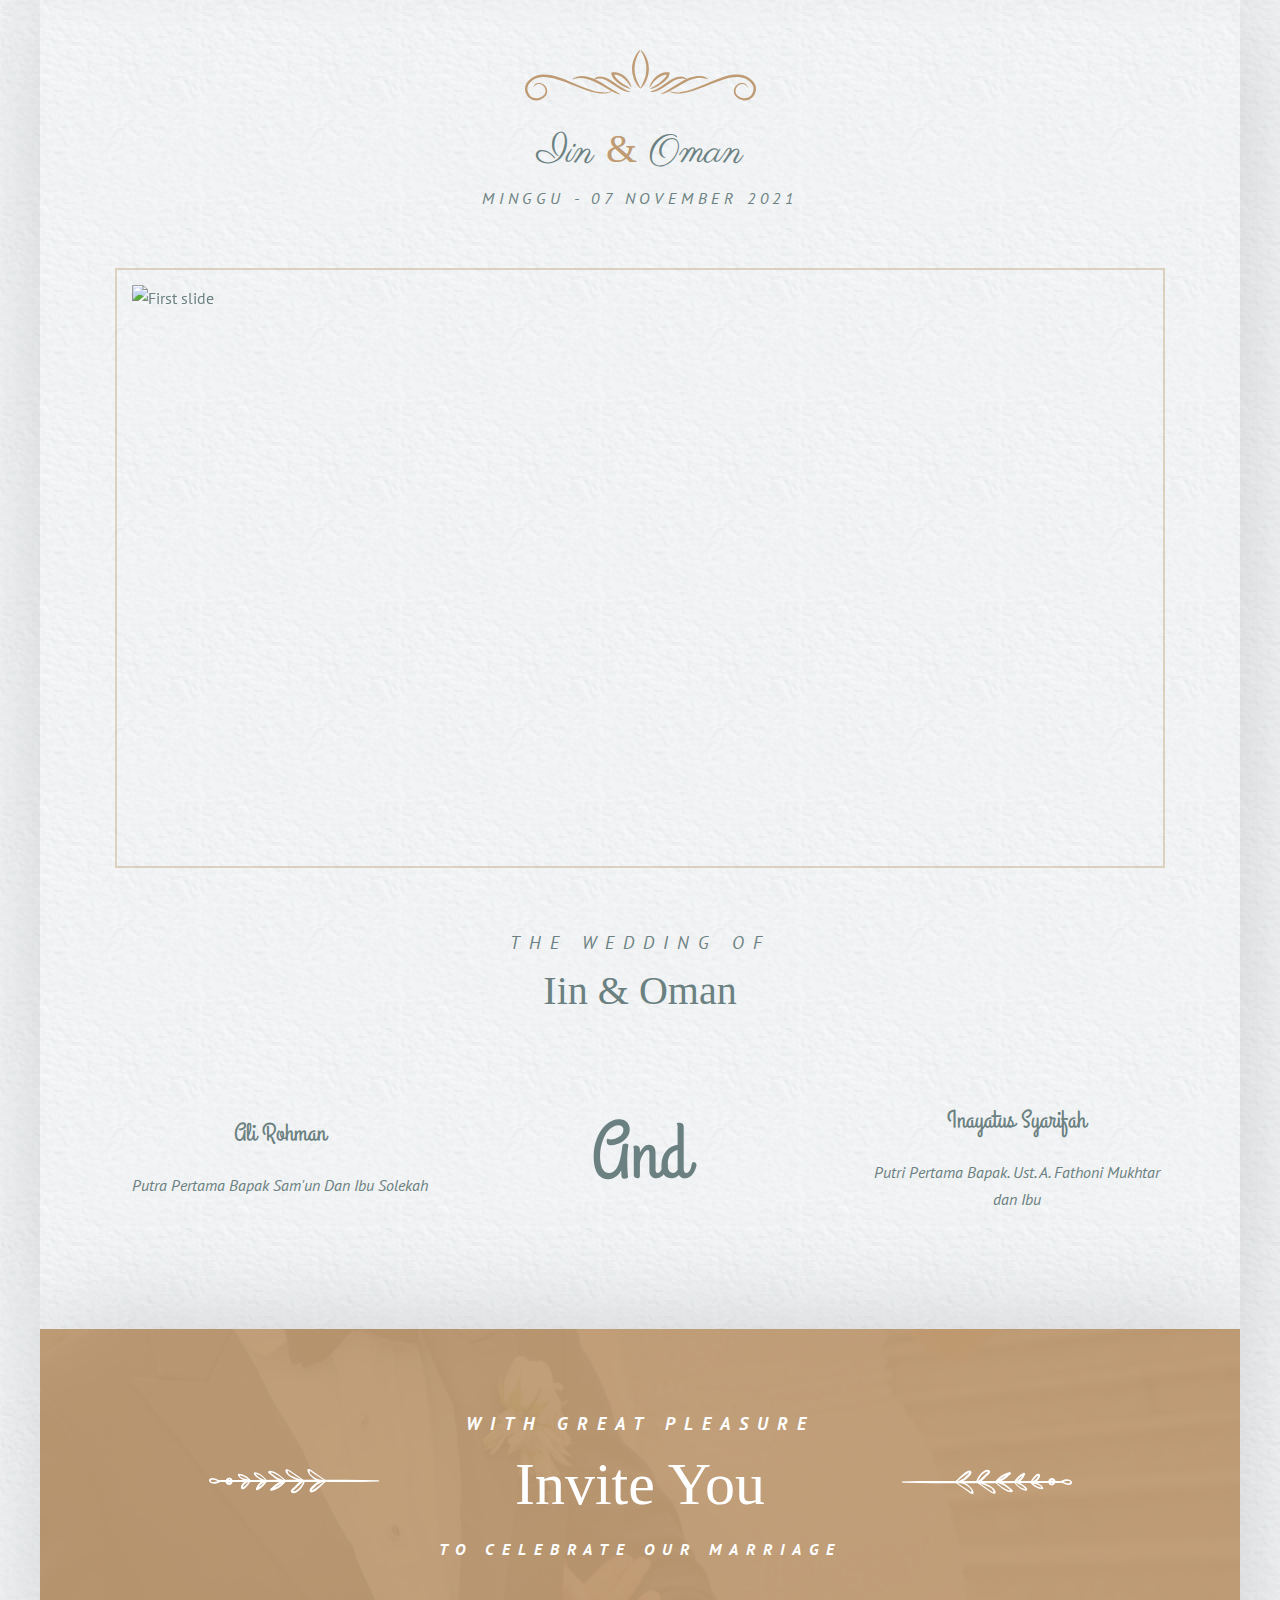
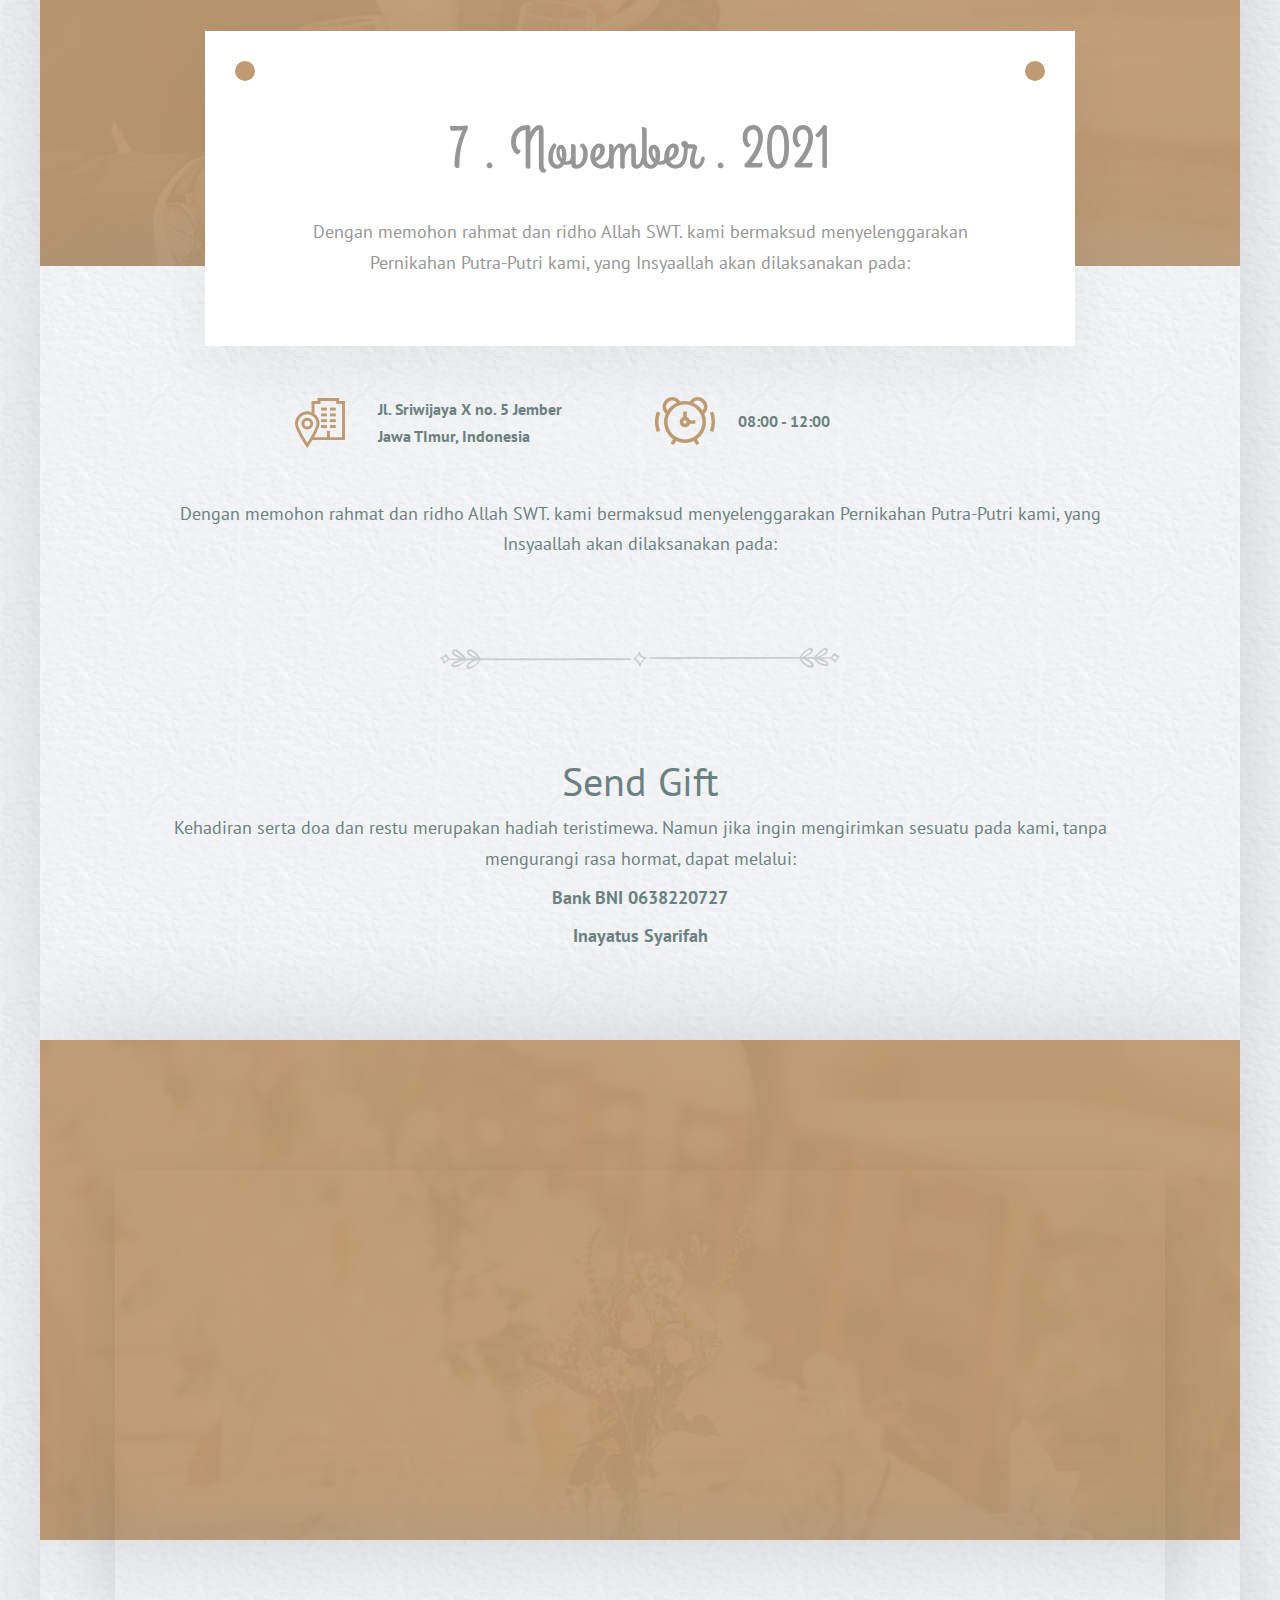
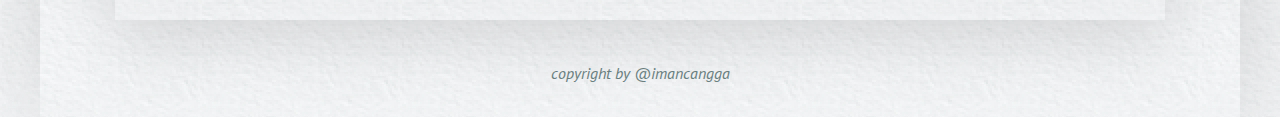
==== index.html @ dd7b70a0 "Fix bugs wedding page" ====
<!-- 
    author      Rootpixel
    copyright   (C) 2018 - Rootpixel. All rights reserved.
    link        https://rootpixel.net
-->

<!DOCTYPE html>
<html lang="en">

<head>
    <meta charset="UTF-8">
    <meta name="viewport" content="width=device-width, initial-scale=1.0">
    <meta http-equiv="X-UA-Compatible" content="ie=edge">
    <title>Levidio Invitation - Wedding 2</title>

    <link rel="icon" type="image/png" href="favicon-32x32.png" sizes="32x32" />
    <link rel="icon" type="image/png" href="favicon-16x16.png" sizes="16x16" />

    <link rel="stylesheet" href="assets/css/bootstrap.min.css">
    <link rel="stylesheet" href="assets/css/styles.css">
    <link rel="stylesheet" href="assets/css/custom.css">
</head>

<body class="boxed">
    
    <!-- Top Nav -->
    <div id="top-nav">
        <div class="container">
            <div class="row">
                <div class="col-md-7 col-sm-7 col-6 text-left">
                    <h5 class="font--2">Iin <span class="color--gold">&</span> Oman <span class="font--1 text--sm italic bold ml-3 soft xs--none">Wedding Invitation</span></h5>
                </div>                
            </div>
        </div>
    </div>
    <!-- End: Top Nav -->

    <!-- Header -->
    <header>
        <div class="container">
            <div class="text-center">
                <img src="assets/img/logo-ornament.png" alt="" class="header--ornaments">
                <h3 class="mt-4 mb-2 font--2">Iin <span class="color--gold font--4">&</span> Oman</h3>
                <p class="italic text-uppercase spacing--1">Minggu - 07 November 2021</p>
            </div>
            <div class="divider"></div>
            <div class="header--photo">
                <div id="carouselExampleIndicators" class="carousel slide" data-ride="carousel">
                    
                    <div class="carousel-inner">
                        <div class="carousel-item active">
                            <img class="d-block w-100" src="assets/img/foto1.jpg" alt="First slide">
                        </div>
                        
                    </div>
                    
                </div>
            </div>
            <div class="divider--lg"></div>
            <div class="title--xlg text-center">
                <h5 class="italic text-uppercase text-center spacing--2">The Wedding of</h5>
                <h3 class="font--4">Iin & Oman</h3>
            </div>
            <div class="divider"></div>
            <div class="row">
                <div class="col-md-4 col-sm-4 r-5 my-auto text-center sm--center">
                    <h4 class="font--3 mb-4">Ali Rohman</h4>
                    <p class="italic">Putra Pertama Bapak Sam'un Dan Ibu Solekah</p>
               </div>
               <div class="col-md-4 col-sm-4 r-5 my-auto text-center sm--center">
                    <h1 class="font--3 mb-4">And</h1>
                </div>
                
                <div class="col-md-4 col-sm-4 pl-5 my-auto text-center sm--center">
                    <h4 class="font--3 mb-4">Inayatus Syarifah</h4>
                    <p class="italic">Putri Pertama Bapak. Ust. A. Fathoni Mukhtar dan Ibu</p>
                </div>
            </div>
        </div>
    </header>
    <!-- End: Header -->

    <!-- Date -->
    <section id="invite">
        <div class="container">
            <div class="text-center">
                <div class="invite--title">
                    <h5 class="italic bold text-uppercase text-center spacing--2">With great pleasure</h5>
                    <h2 class="font--4">Invite You</h2>
                    <h6 class="mt-3 italic bold text-uppercase text-center spacing--2">TO CELEBRATE OUR MARRIAGE</h6>
                </div>
            </div>
            <div class="row">
                <div class="col-md-10 offset-md-1">
                    <div class="date text-center">
                        <div class="title">
                            <h2 class="font--3 mt-4">7 . November . 2021</h2>
                        </div>
                        <h5 class="">Dengan memohon rahmat dan ridho Allah SWT. kami bermaksud menyelenggarakan 
                            Pernikahan Putra-Putri kami, yang Insyaallah akan dilaksanakan pada:</h5>
                    </div>
                </div>
            </div>
        </div>
    </section>
    <!-- End: Date -->

    <!-- Gallery -->
    <section id="gallery">
        <div class="container">
            <div class="row">
                <div class="col-md-8 offset-md-2">
                    <div class="row">
                        <div class="col-md-6 col-sm-6">
                            <div class="row">
                                <div class="col-md-3 col-2 my-auto">
                                    <img src="assets/img/location.svg" alt="" class="event--icon">
                                </div>
                                <div class="col-md-9 col-10 pl-2 my-auto">
                                    <p class="bold  mb-0">Jl. Sriwijaya X no. 5 Jember <br class="xs--none"> Jawa TImur, Indonesia</p>
                                </div>
                            </div>
                        </div>
                        <div class="col-md-6 col-sm-6">
                            <br class="xs--show">
                            <div class="row">
                                <div class="col-md-3 col-2 my-auto">
                                    <img src="assets/img/clock.svg" alt="" class="event--icon">
                                </div>
                                <div class="col-md-9 col-10 pl-2 my-auto">
                                    <p class="bold  mb-0">08:00 - 12:00</p>
                                </div>
                            </div>
                        </div>
                    </div>
                </div>
            </div>
            <h5 class="text-center mt-5 mx-5">Dengan memohon rahmat dan ridho Allah SWT. kami bermaksud menyelenggarakan 
                Pernikahan Putra-Putri kami, yang Insyaallah akan dilaksanakan pada:</h5>
            <div class="text-center">
                <img class="gallery--separator" src="assets/img/separator.svg" alt="">
            </div>
            <h3 class="text-center mt-2 mx-5">Send Gift</h3>
            <h5 class="text-center mt-2 mx-5">Kehadiran serta doa dan restu merupakan hadiah teristimewa.
                Namun jika ingin mengirimkan sesuatu pada kami, tanpa mengurangi rasa hormat, dapat melalui:</h5>
            <h5 class="text-center bold mt-2">Bank BNI 0638220727</h5>
            <h5 class="text-center bold mt-2">Inayatus Syarifah</h5>
        </div>
    </section>
    <!-- End: Gallery -->

    <!-- RSVP -->
    <section id="rsvp">
        <div class="container">
            <!-- Maps -->
            <div class="maps">
                <iframe src="https://www.google.com/maps/embed?pb=!1m18!1m12!1m3!1d3967.1425667684266!2d106.15142695081126!3d-6.111484595553028!2m3!1f0!2f0!3f0!3m2!1i1024!2i768!4f13.1!3m3!1m2!1s0x2e418b2bc1a3fb63%3A0x6bbea6f7520d2e02!2sJl.%20Term.%20Buang%2C%20Kotabaru%2C%20Kec.%20Serang%2C%20Kota%20Serang%2C%20Banten%2042112!5e0!3m2!1sen!2sid!4v1635061713353!5m2!1sen!2sid" width="600" height="450" style="border:0;" allowfullscreen="" loading="lazy"></iframe>
            </div>
            
        </div>
    </section>
    <!-- End: RSVP -->

    <!-- Footer -->
    <footer>
        <div class="container text-center">
            <i class="mt-6">copyright by @imancangga</i>
        </div>
    </footer>
    <!-- End: Footer -->

</body>

<!-- Scripts -->
<script type="text/javascript" src="assets/js/jquery-3.1.0.min.js"></script>
<script type="text/javascript" src="assets/js/bootstrap.bundle.js"></script>
<script type="text/javascript" src="assets/js/levidio.js"></script>
</html>
---- assets/css/styles.css ----
/*
/* !----------------------------------------------------------
/* LEVIDIO INVITATION - WEDDING 2
/* Oct, 20 2018
/* Huda - RootPixel
/* !----------------------------------------------------------
*/
/* License Info
License {
	product 		: "Levidio Invitation";
	template-name 	: "Wedding 2";
	author 			: "Rootpixel";
	website 		: "http://rootpixel.net";
	contact 		: "support@rootpixel.net";
	social 			: "http://facebook.com/rootpixel";
}
*/
@import url("https://fonts.googleapis.com/css?family=Grand+Hotel|PT+Sans:400,400i,700,700i|Parisienne");
body {
  margin: 0;
  padding: 0;
  font-family: "PT Sans", sans-serif;
  background: url("../img/bg.jpg") repeat;
  line-height: 1.7em;
  font-size: 16px;
  color: #6B8181;
}
@media screen and (max-width: 576px) {
  body {
    font-size: 14px;
  }
}
body.boxed header, body.boxed section, body.boxed footer {
  width: 1200px;
  max-width: 100%;
  margin: 0 auto;
  box-shadow: 5px 0 100px -5px rgba(150, 150, 150, 0.4);
  -moz-box-shadow: 5px 0 100px -5px rgba(150, 150, 150, 0.4);
  -webkit-box-shadow: 5px 0 100px -5px rgba(150, 150, 150, 0.4);
  -o-box-shadow: 5px 0 100px -5px rgba(150, 150, 150, 0.4);
}
body.boxed header .container, body.boxed section .container, body.boxed footer .container {
  width: 90%;
}
body.boxed section {
  background: url("../img/bg.jpg") repeat;
}

header {
  padding: 50px 0 100px;
}
header .header--photo {
  width: 100%;
  height: 600px;
  padding: 15px;
  border: 2px solid rgba(191, 155, 115, 0.4);
}
@media screen and (max-width: 768px) {
  header .header--photo {
    height: 400px;
  }
}
@media screen and (max-width: 576px) {
  header .header--photo {
    padding: 10px;
    height: 250px;
  }
}
header .header--photo img {
  width: 100%;
  height: 565px;
}
@media screen and (max-width: 768px) {
  header .header--photo img {
    height: 365px;
  }
}
@media screen and (max-width: 576px) {
  header .header--photo img {
    height: 225px;
  }
}

section {
  padding: 80px 0;
}

.container {
  width: 1100px;
}
@media screen and (max-width: 991px) {
  .container {
    max-width: 95% !important;
  }
}

#top-nav {
  background-color: #FFFFFF;
  padding: 20px 0;
  position: fixed;
  top: -100px;
  left: 0;
  width: 100%;
  z-index: 100;
  box-shadow: 0 15px 50px rgba(0, 0, 0, 0.03);
  -moz-box-shadow: 0 15px 50px rgba(0, 0, 0, 0.03);
  -webkit-box-shadow: 0 15px 50px rgba(0, 0, 0, 0.03);
  -o-box-shadow: 0 15px 50px rgba(0, 0, 0, 0.03);
  transition: top 0.3s;
  -moz-transition: top 0.3s;
  -webkit-transition: top 0.3s;
  -o-transition: top 0.3s;
  -ms-transition: top 0.3s;
}
#top-nav .share {
  position: relative;
  padding: 5px 15px;
  display: inline-block;
  font-size: 12px;
  border: 1px solid rgba(150, 150, 150, 0.5);
  cursor: pointer;
}
#top-nav .share .separator {
  width: 0;
  display: inline-block;
  transition: width 0.5s ease;
  -moz-transition: width 0.5s ease;
  -webkit-transition: width 0.5s ease;
  -o-transition: width 0.5s ease;
  -ms-transition: width 0.5s ease;
}
#top-nav .share .separator.toggled {
  width: 60px;
  transition: width 0.5s ease;
  -moz-transition: width 0.5s ease;
  -webkit-transition: width 0.5s ease;
  -o-transition: width 0.5s ease;
  -ms-transition: width 0.5s ease;
}
#top-nav .share .share-social {
  display: none;
  position: absolute;
  top: 3px;
  right: 15px;
}
#top-nav .share .share-social a {
  opacity: 0.6;
}
#top-nav .share .share-social a:hover {
  opacity: 1;
  text-decoration: none;
}
#top-nav .share .share-social a img {
  margin-left: 3px;
  height: 20px !important;
}

#invite {
  padding-bottom: 0;
  color: #FFFFFF;
  background: #BF9B73 url("../img/invite-bg.jpg") no-repeat;
  background-size: cover;
}
#invite .invite--title {
  text-align: center;
  display: inline-block;
  margin: 0 auto;
  position: relative;
}
#invite .invite--title:before, #invite .invite--title:after {
  content: "";
  width: 171px;
  height: 25px;
  background: url("../img/ornament-start.png");
  position: absolute;
  top: 60px;
}
@media screen and (max-width: 768px) {
  #invite .invite--title:before, #invite .invite--title:after {
    display: none;
  }
}
#invite .invite--title:before {
  left: -230px;
}
#invite .invite--title:after {
  right: -230px;
  transform: rotate(180deg);
}
#invite .date {
  position: relative;
  margin-top: -20px;
  bottom: -80px;
  padding: 60px 100px;
  background-color: #FFFFFF;
  color: #969696;
  box-shadow: 0 25px 60px rgba(0, 0, 0, 0.05);
  -moz-box-shadow: 0 25px 60px rgba(0, 0, 0, 0.05);
  -webkit-box-shadow: 0 25px 60px rgba(0, 0, 0, 0.05);
  -o-box-shadow: 0 25px 60px rgba(0, 0, 0, 0.05);
}
@media screen and (max-width: 576px) {
  #invite .date {
    padding: 50px 50px 30px;
  }
}
#invite .date:before, #invite .date:after {
  content: "";
  top: 30px;
  background-color: #BF9B73;
  width: 20px;
  height: 20px;
  border-radius: 100%;
  -moz-border-radius: 100%;
  -webkit-border-radius: 100%;
  position: absolute;
}
#invite .date:before {
  left: 30px;
}
#invite .date:after {
  right: 30px;
}

#gallery {
  padding-top: 130px;
}
#gallery .event--icon {
  height: 50px;
}
@media screen and (max-width: 576px) {
  #gallery .event--icon {
    height: 30px;
  }
}
#gallery .gallery--separator {
  width: 400px;
  max-width: 90%;
  margin: 80px auto;
}
@media screen and (max-width: 480px) {
  #gallery .gallery--separator {
    margin: 50px auto;
  }
}
#gallery .story {
  margin-bottom: 100px;
}
@media screen and (max-width: 768px) {
  #gallery .story {
    margin-bottom: 50px;
  }
}
#gallery .story:last-child {
  margin-bottom: 0;
}
#gallery .story .story--photo {
  padding: 15px;
  background-color: #FFFFFF;
  box-shadow: 0 25px 60px rgba(0, 0, 0, 0.1);
  -moz-box-shadow: 0 25px 60px rgba(0, 0, 0, 0.1);
  -webkit-box-shadow: 0 25px 60px rgba(0, 0, 0, 0.1);
  -o-box-shadow: 0 25px 60px rgba(0, 0, 0, 0.1);
}
@media screen and (max-width: 768px) {
  #gallery .story .story--photo {
    padding: 10px;
  }
}
@media screen and (max-width: 576px) {
  #gallery .story .story--photo {
    margin-bottom: 30px;
  }
}
#gallery .story .story--photo img {
  height: 280px;
  width: 100%;
}
#gallery .story .story--text {
  padding-left: 30px;
}
#gallery .story .story--text.left {
  padding-right: 30px;
}

#rsvp {
  padding-bottom: 0;
  color: #FFFFFF;
  background: #BF9B73 url("../img/rsvp-bg.jpg") no-repeat;
  background-size: cover;
}
#rsvp .maps {
  position: relative;
  bottom: -80px;
  height: 450px;
  margin-top: -30px;
  box-shadow: 0 25px 60px rgba(0, 0, 0, 0.1);
  -moz-box-shadow: 0 25px 60px rgba(0, 0, 0, 0.1);
  -webkit-box-shadow: 0 25px 60px rgba(0, 0, 0, 0.1);
  -o-box-shadow: 0 25px 60px rgba(0, 0, 0, 0.1);
}
@media screen and (max-width: 576px) {
  #rsvp .maps {
    height: 350px;
  }
}
@media screen and (max-width: 480px) {
  #rsvp .maps {
    height: 300px;
  }
}
#rsvp .maps iframe {
  width: 100%;
  height: 100%;
}

footer {
  padding: 120px 0 30px;
}

img {
  max-width: 100%;
}

.photo {
  position: relative;
  width: 160px;
  height: 160px;
  border-radius: 100%;
  -moz-border-radius: 100%;
  -webkit-border-radius: 100%;
}
.photo.left {
  text-align: center;
}
.photo img.bride {
  width: 100%;
  height: 160px;
  border-radius: 100%;
  -moz-border-radius: 100%;
  -webkit-border-radius: 100%;
}
@media screen and (max-width: 768px) {
  .photo img.bride {
    width: 100px;
    height: 100px;
  }
}
@media screen and (max-width: 576px) {
  .photo img.bride {
    margin-top: 30px;
    width: 80px;
    height: 80px;
  }
}
.photo .love {
  background-color: #93BBB4;
  border: 5px solid #FAFAFA;
  position: absolute;
  top: 60px;
  text-align: center;
  line-height: 37px;
  left: -25px;
  width: 50px;
  height: 50px;
  border-radius: 100%;
  -moz-border-radius: 100%;
  -webkit-border-radius: 100%;
}
@media screen and (max-width: 768px) {
  .photo .love {
    top: 40px;
    line-height: 29px;
    width: 40px;
    height: 40px;
    border-radius: 100%;
    -moz-border-radius: 100%;
    -webkit-border-radius: 100%;
  }
}
@media screen and (max-width: 576px) {
  .photo .love {
    top: 42px;
    left: -15px;
    border-width: 3px;
    display: none;
    width: 35px;
    height: 35px;
    border-radius: 100%;
    -moz-border-radius: 100%;
    -webkit-border-radius: 100%;
  }
}
.photo .love img {
  width: 20px;
}
@media screen and (max-width: 768px) {
  .photo .love img {
    width: 16px;
  }
}

.social-media {
  opacity: 0.5;
}
.social-media:hover {
  opacity: 1;
}

.title {
  margin-bottom: 30px;
}
@media screen and (max-width: 480px) {
  .title {
    margin-bottom: 15px;
  }
}
.title--xlg {
  margin-bottom: 50px;
}
@media screen and (max-width: 480px) {
  .title--xlg {
    margin-bottom: 20px;
  }
}

.divider {
  height: 40px;
}
.divider--lg {
  height: 60px;
}
@media screen and (max-width: 991px) {
  .divider--lg {
    height: 30px;
  }
}

.md--show {
  display: none;
}
@media screen and (max-width: 768px) {
  .md--show {
    display: block !important;
  }
}
@media screen and (max-width: 768px) {
  .md--center {
    text-align: center !important;
  }
}

@media screen and (max-width: 576px) {
  .sm--center {
    text-align: center !important;
  }
}

.xs--show {
  display: none;
}
@media screen and (max-width: 480px) {
  .xs--show {
    display: block;
  }
}
@media screen and (max-width: 480px) {
  .xs--none {
    display: none;
  }
}

.soft {
  opacity: 0.6;
}

.form-control {
  border: 1px solid transparent;
  padding: 15px;
  color: #FFFFFF;
  background: rgba(255, 255, 255, 0.2);
  transition: 0.3s all ease-out;
  -moz-transition: 0.3s all ease-out;
  -webkit-transition: 0.3s all ease-out;
  -o-transition: 0.3s all ease-out;
  -ms-transition: 0.3s all ease-out;
  border-radius: 0;
  -moz-border-radius: 0;
  -webkit-border-radius: 0;
}
.form-control:focus {
  outline: none;
  border: 1px solid rgba(255, 255, 255, 0.7);
  background: rgba(255, 255, 255, 0.05);
  transition: 0.3s all ease-in;
  -moz-transition: 0.3s all ease-in;
  -webkit-transition: 0.3s all ease-in;
  -o-transition: 0.3s all ease-in;
  -ms-transition: 0.3s all ease-in;
  box-shadow: none;
  -moz-box-shadow: none;
  -webkit-box-shadow: none;
  -o-box-shadow: none;
}

.btn--attending {
  padding: 15px;
  border: 1px solid transparent;
  font-weight: bold;
  font-style: italic;
  color: #BF9B73;
  border-radius: 0;
  -moz-border-radius: 0;
  -webkit-border-radius: 0;
}
.btn--attending:focus, .btn--attending:active {
  color: #FFFFFF;
  background-color: transparent;
  border: 1px solid rgba(255, 255, 255, 0.7);
  box-shadow: none;
  -moz-box-shadow: none;
  -webkit-box-shadow: none;
  -o-box-shadow: none;
}

.fit-center, header .header--photo img, #gallery .story .story--photo img, .photo img.bride {
  object-fit: cover;
  object-position: center;
}

.fade, #top-nav .share .share-social a, .social-media {
  transition: 0.3s all ease;
  -moz-transition: 0.3s all ease;
  -webkit-transition: 0.3s all ease;
  -o-transition: 0.3s all ease;
  -ms-transition: 0.3s all ease;
}
.fade:hover, #top-nav .share .share-social a:hover, .social-media:hover {
  transition: 0.3s all ease;
  -moz-transition: 0.3s all ease;
  -webkit-transition: 0.3s all ease;
  -o-transition: 0.3s all ease;
  -ms-transition: 0.3s all ease;
}

.gutter--sm.row {
  margin-right: -8px;
  margin-left: -8px;
}
.gutter--sm > [class^=col-],
.gutter--sm > [class^=" col-"] {
  padding-right: 8px;
  padding-left: 8px;
}

::-webkit-input-placeholder {
  font-style: italic;
  color: #FFFFFF !important;
}

::-moz-placeholder {
  font-style: italic;
  color: #FFFFFF !important;
}

:-ms-input-placeholder {
  font-style: italic;
  color: #FFFFFF !important;
}

:-moz-placeholder {
  font-style: italic;
  color: #FFFFFF !important;
}

.color--white {
  color: #FFFFFF !important;
}

.color--softwhite {
  color: #FAFAFA !important;
}

.color--gold {
  color: #BF9B73 !important;
}

.color--dusk {
  color: #969696 !important;
}

.color--green {
  color: #6B8181 !important;
}

.color--softgreen {
  color: #93BBB4 !important;
}

.color--black {
  color: #000000 !important;
}

.bg--white {
  background-color: #FFFFFF;
}

.bg--softwhite {
  background-color: #FAFAFA;
}

.bg--gold {
  background-color: #BF9B73;
}

.bg--dusk {
  background-color: #969696;
}

.bg--green {
  background-color: #6B8181;
}

.bg--softgreen {
  background-color: #93BBB4;
}

.bg--black {
  background-color: #000000;
}

.font--1 {
  font-family: "PT Sans", sans-serif;
}
.font--2 {
  font-family: "Parisienne", cursive;
}
.font--3 {
  font-family: "Grand Hotel", cursive;
}
.font--4 {
  font-family: "Petit Formal Script", cursive;
}

.italic {
  font-style: italic;
}

.bold {
  font-weight: bold;
}

.spacing--1 {
  letter-spacing: 0.3em;
}
.spacing--2 {
  letter-spacing: 0.5em;
}

h1 {
  font-size: 80px;
}
@media screen and (max-width: 576px) {
  h1 {
    font-size: 60px;
  }
}
@media screen and (max-width: 480px) {
  h1 {
    font-size: 40px;
  }
}

h2 {
  font-size: 60px;
}
@media screen and (max-width: 576px) {
  h2 {
    font-size: 40px;
  }
}
@media screen and (max-width: 480px) {
  h2 {
    font-size: 30px;
  }
}

h3 {
  font-size: 40px;
}
@media screen and (max-width: 576px) {
  h3 {
    font-size: 30px;
  }
}
@media screen and (max-width: 480px) {
  h3 {
    font-size: 20px;
  }
}

h4 {
  font-size: 25px;
}
@media screen and (max-width: 576px) {
  h4 {
    font-size: 20px;
  }
}
@media screen and (max-width: 480px) {
  h4 {
    font-size: 18px;
  }
}

h5 {
  font-size: 18px;
  line-height: 1.7em;
}
@media screen and (max-width: 576px) {
  h5 {
    font-size: 16px;
  }
}
@media screen and (max-width: 480px) {
  h5 {
    font-size: 14px;
  }
}

h6 {
  line-height: 1.7em;
}

.text--xs {
  font-size: 10px;
}
.text--sm {
  font-size: 12px;
}

/*# sourceMappingURL=styles.css.map */
---- assets/css/custom.css ----
.video {
  border: 10px solid #BF9B73;
  border-radius: 10px;
  margin-top: 30px;
  margin-bottom: 30px;
  position: relative;
  bottom: -40px;
  width: 100%;
  height: 0;
  padding-bottom: 56.25%;
  box-shadow: 0 0 50px rgba(29, 29, 29, 0.5);
  -moz-box-shadow: 0 0 50px rgba(29, 29, 29, 0.5);
  -webkit-box-shadow: 0 0 50px rgba(29, 29, 29, 0.5);
  -o-box-shadow: 0 0 50px rgba(29, 29, 29, 0.5);
}
.video::before {
  content: "";
  z-index: 2;
  border-radius: 10px;
  position: absolute;
  width: 100%;
  height: 100%;
  -webkit-box-shadow: 0 0 0 7px #BF9B73;
  -moz-box-shadow: 0 0 0 7px #BF9B73;
  box-shadow: 0 0 0 10px #BF9B73;
  pointer-events: none;
}
.video iframe {
  border-radius: 10px;
  position: absolute;
  top: 0;
  left: 0;
  width: 100%;
  height: 100%;
}
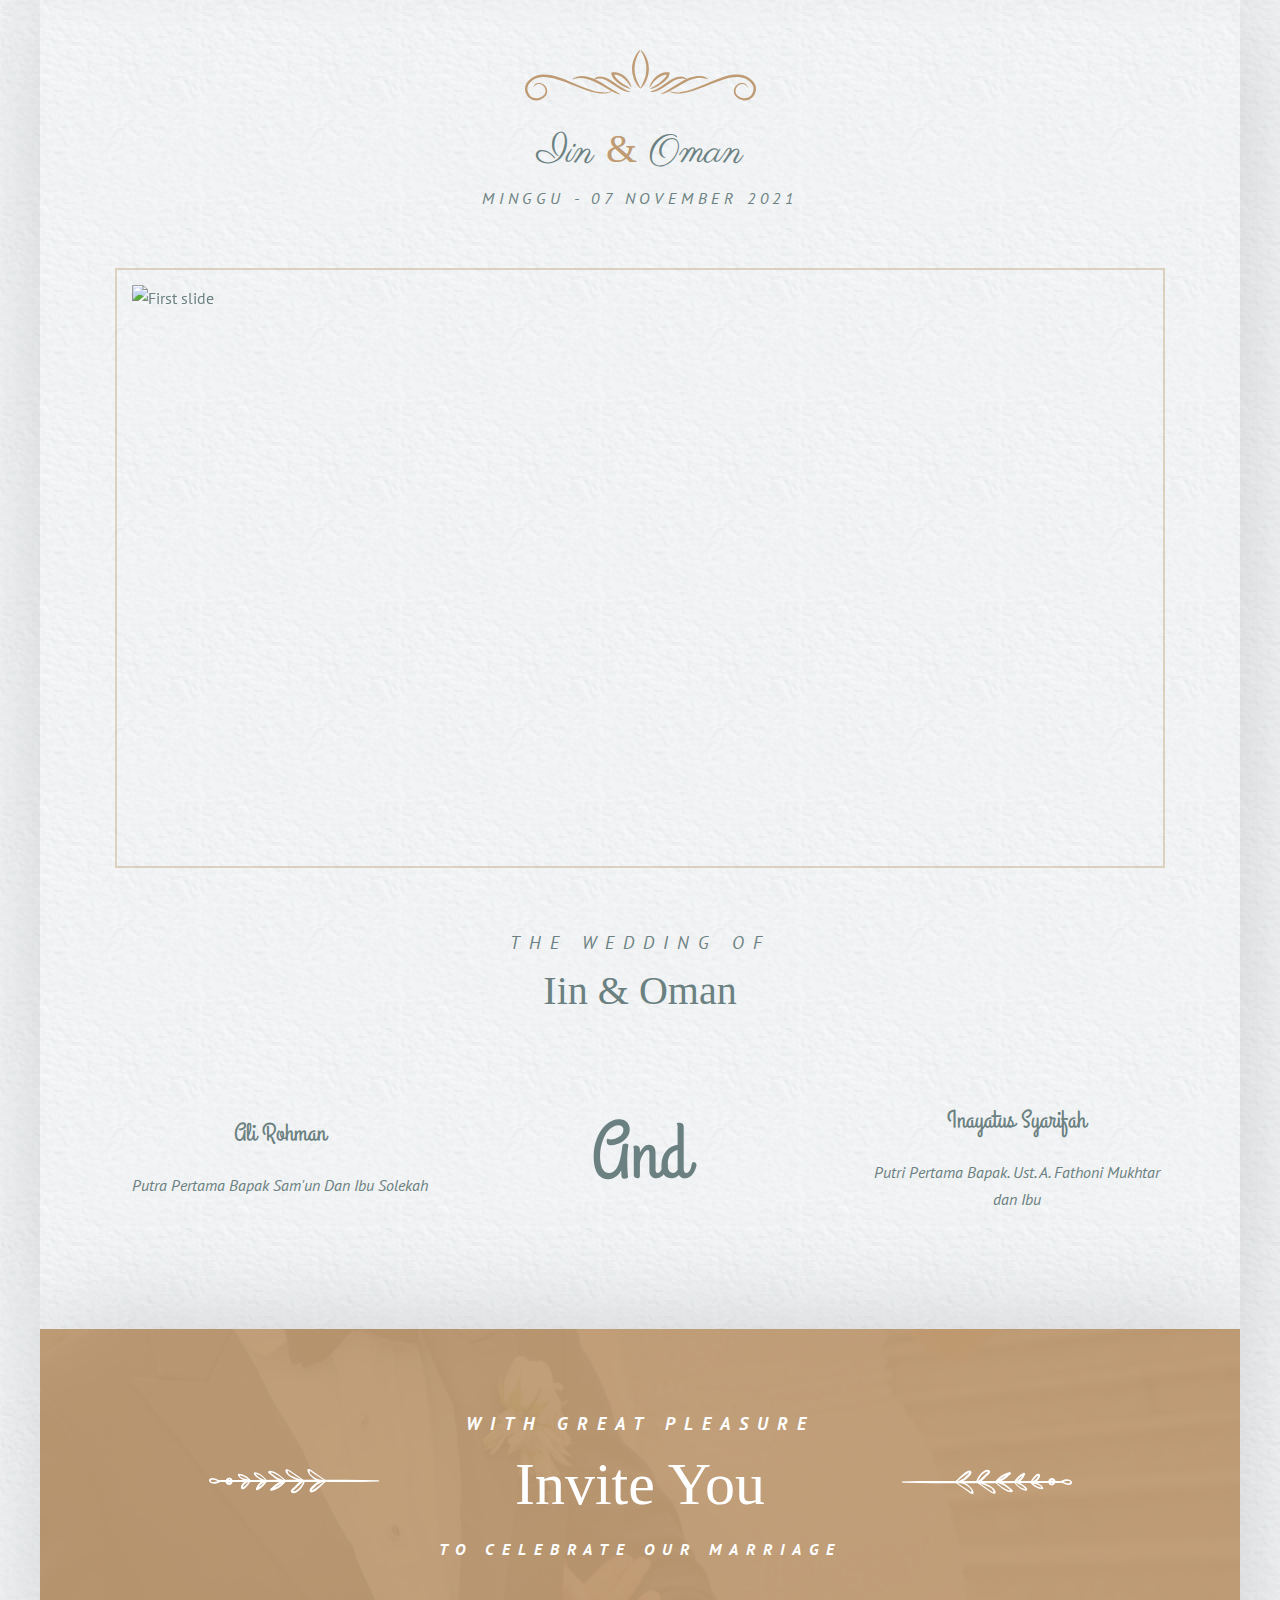
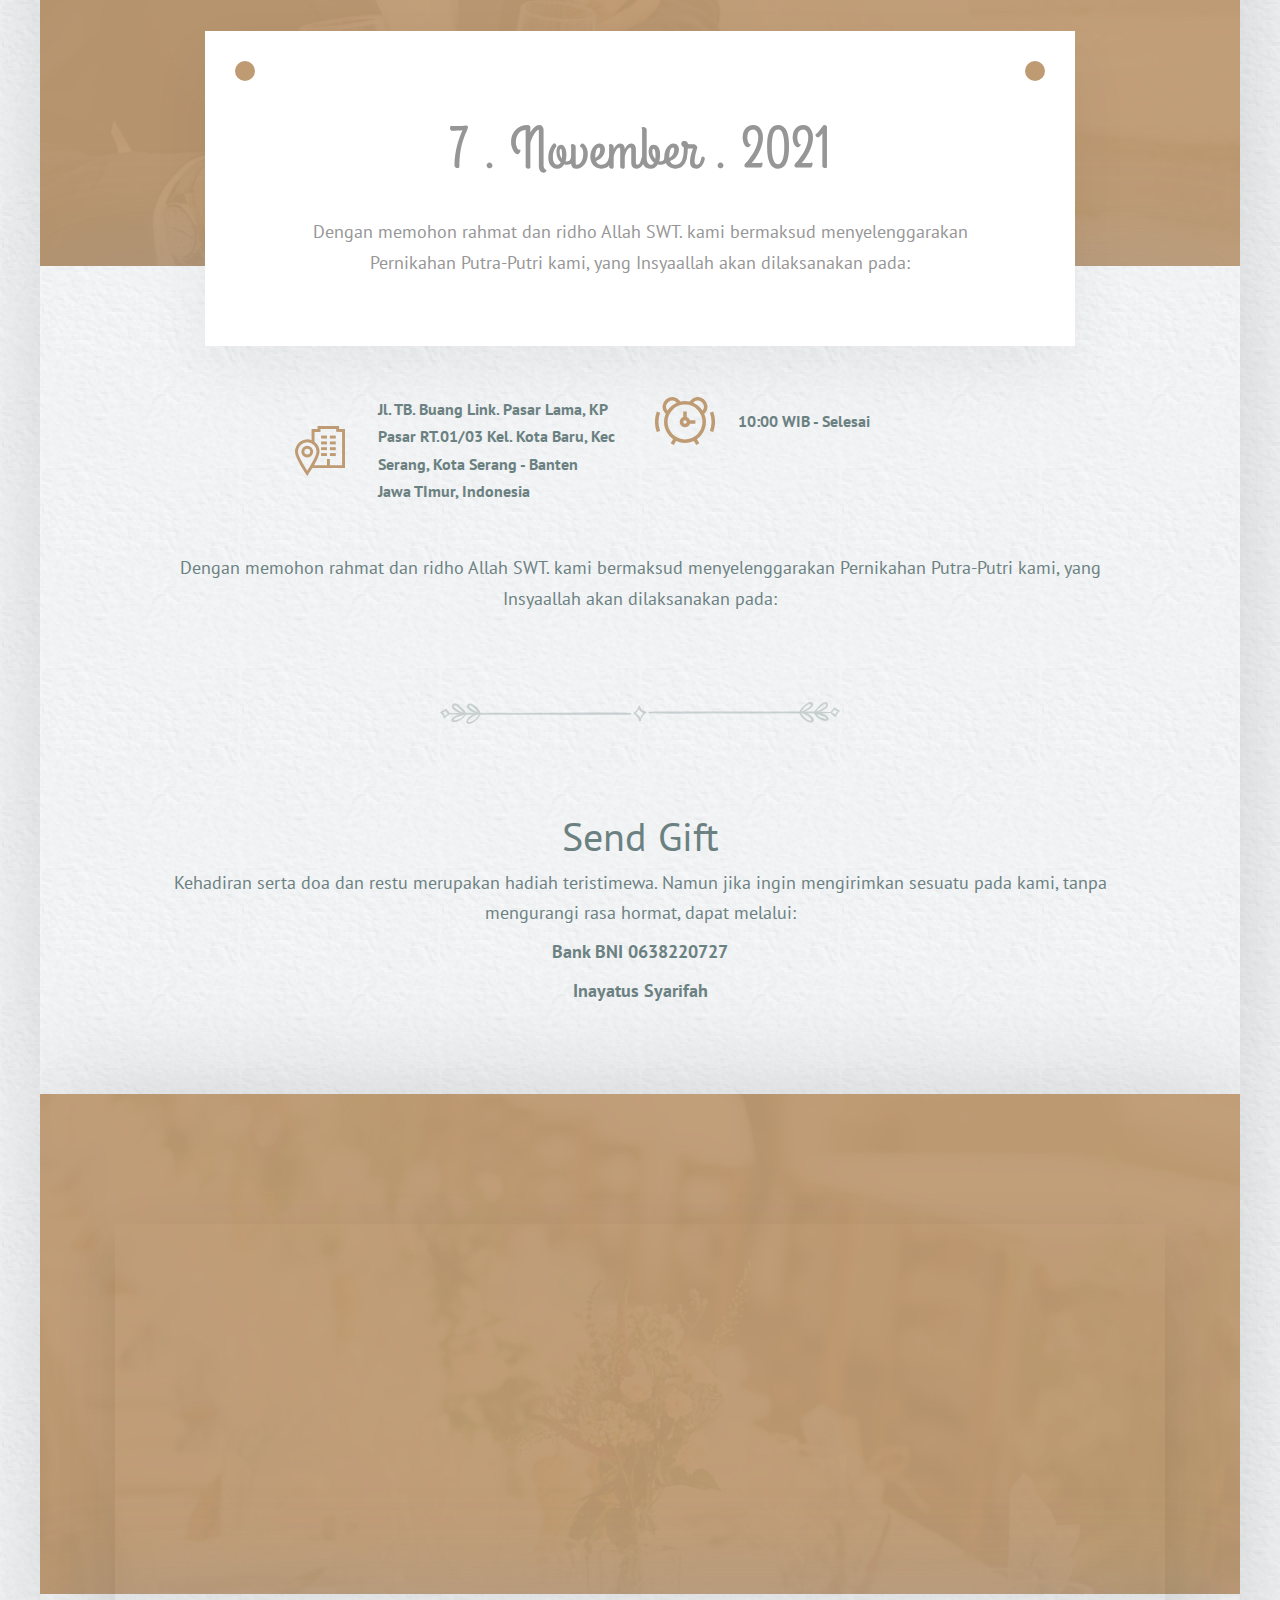
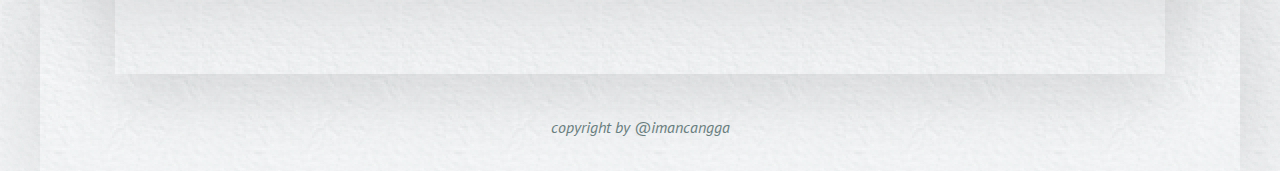
==== commit 2b3c0468: "modified address wedding invitatiton" ====
--- a/index.html
+++ b/index.html
@@ -117,7 +117,7 @@
                                     <img src="assets/img/location.svg" alt="" class="event--icon">
                                 </div>
                                 <div class="col-md-9 col-10 pl-2 my-auto">
-                                    <p class="bold  mb-0">Jl. Sriwijaya X no. 5 Jember <br class="xs--none"> Jawa TImur, Indonesia</p>
+                                    <p class="bold  mb-0">Jl. TB. Buang Link. Pasar Lama, KP Pasar RT.01/03 Kel. Kota Baru, Kec Serang, Kota Serang - Banten<br class="xs--none"> Jawa TImur, Indonesia</p>
                                 </div>
                             </div>
                         </div>
@@ -128,7 +128,7 @@
                                     <img src="assets/img/clock.svg" alt="" class="event--icon">
                                 </div>
                                 <div class="col-md-9 col-10 pl-2 my-auto">
-                                    <p class="bold  mb-0">08:00 - 12:00</p>
+                                    <p class="bold  mb-0">10:00 WIB - Selesai</p>
                                 </div>
                             </div>
                         </div>
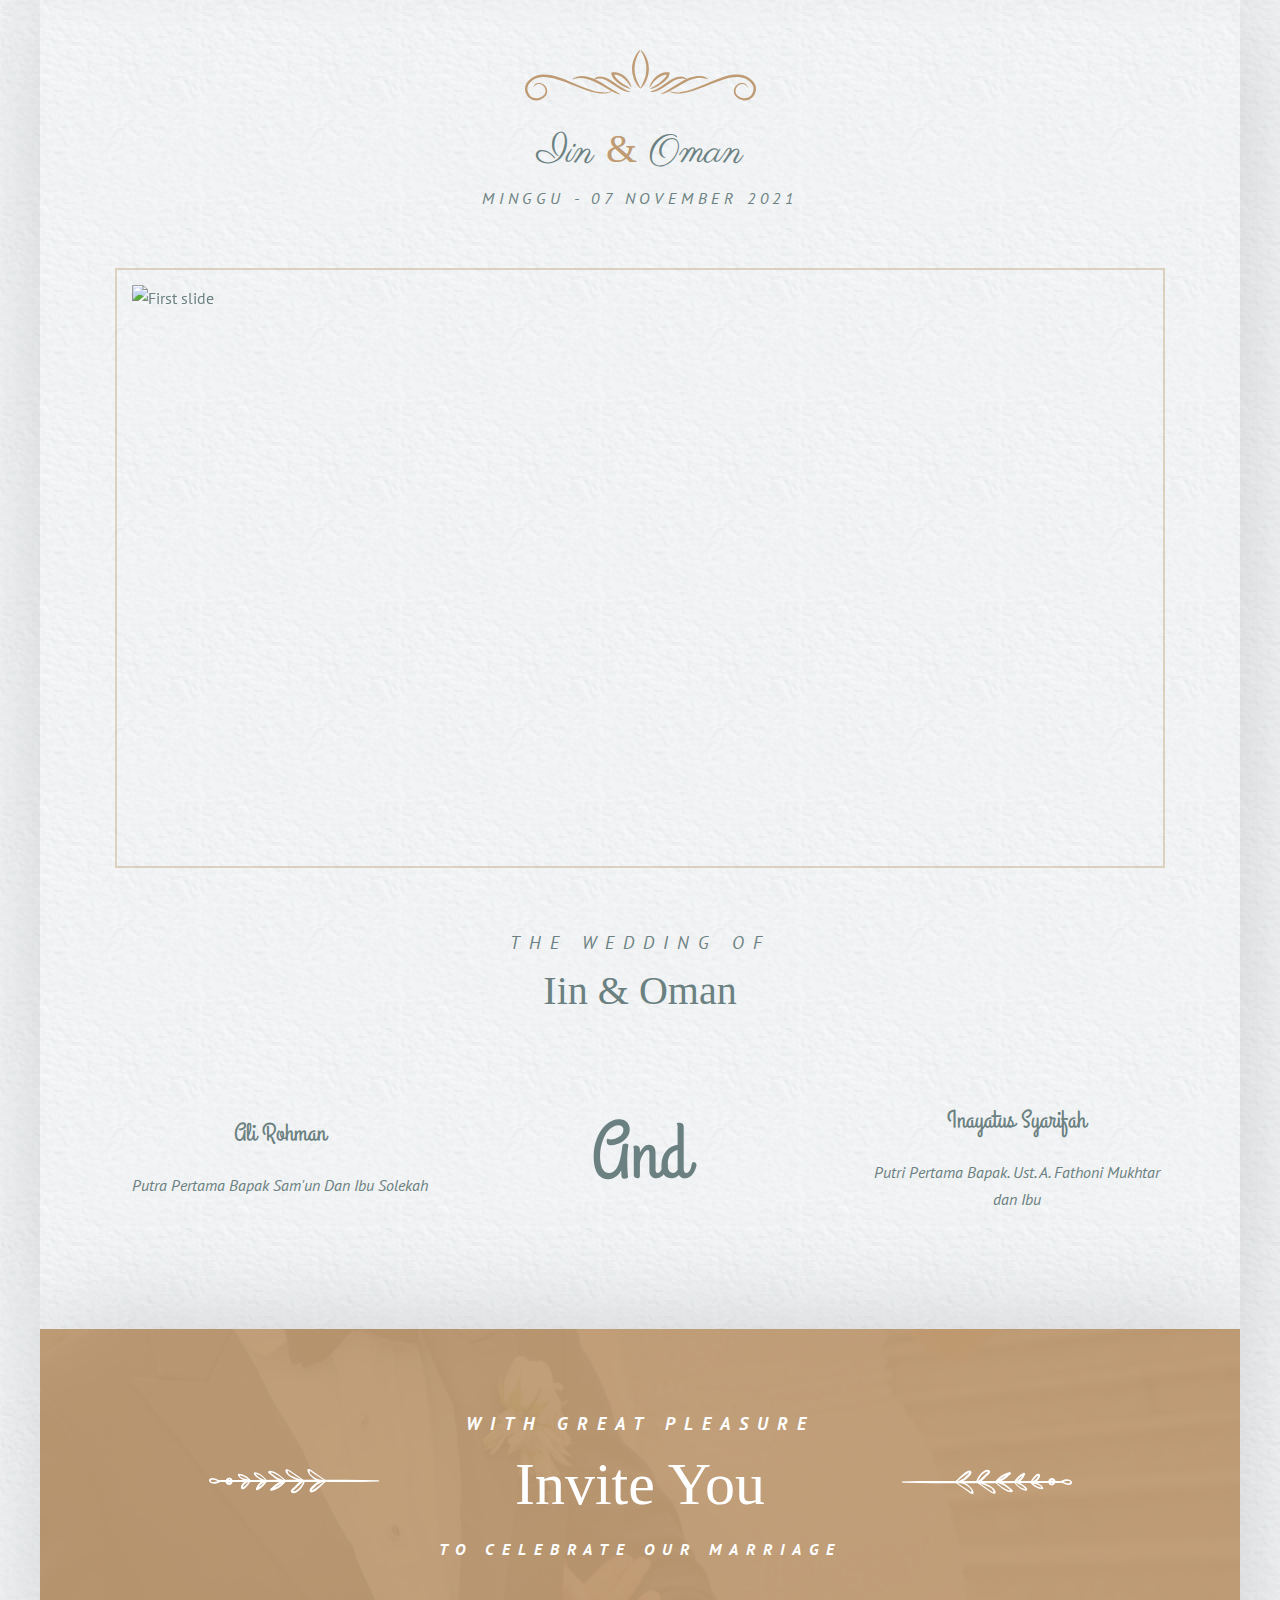
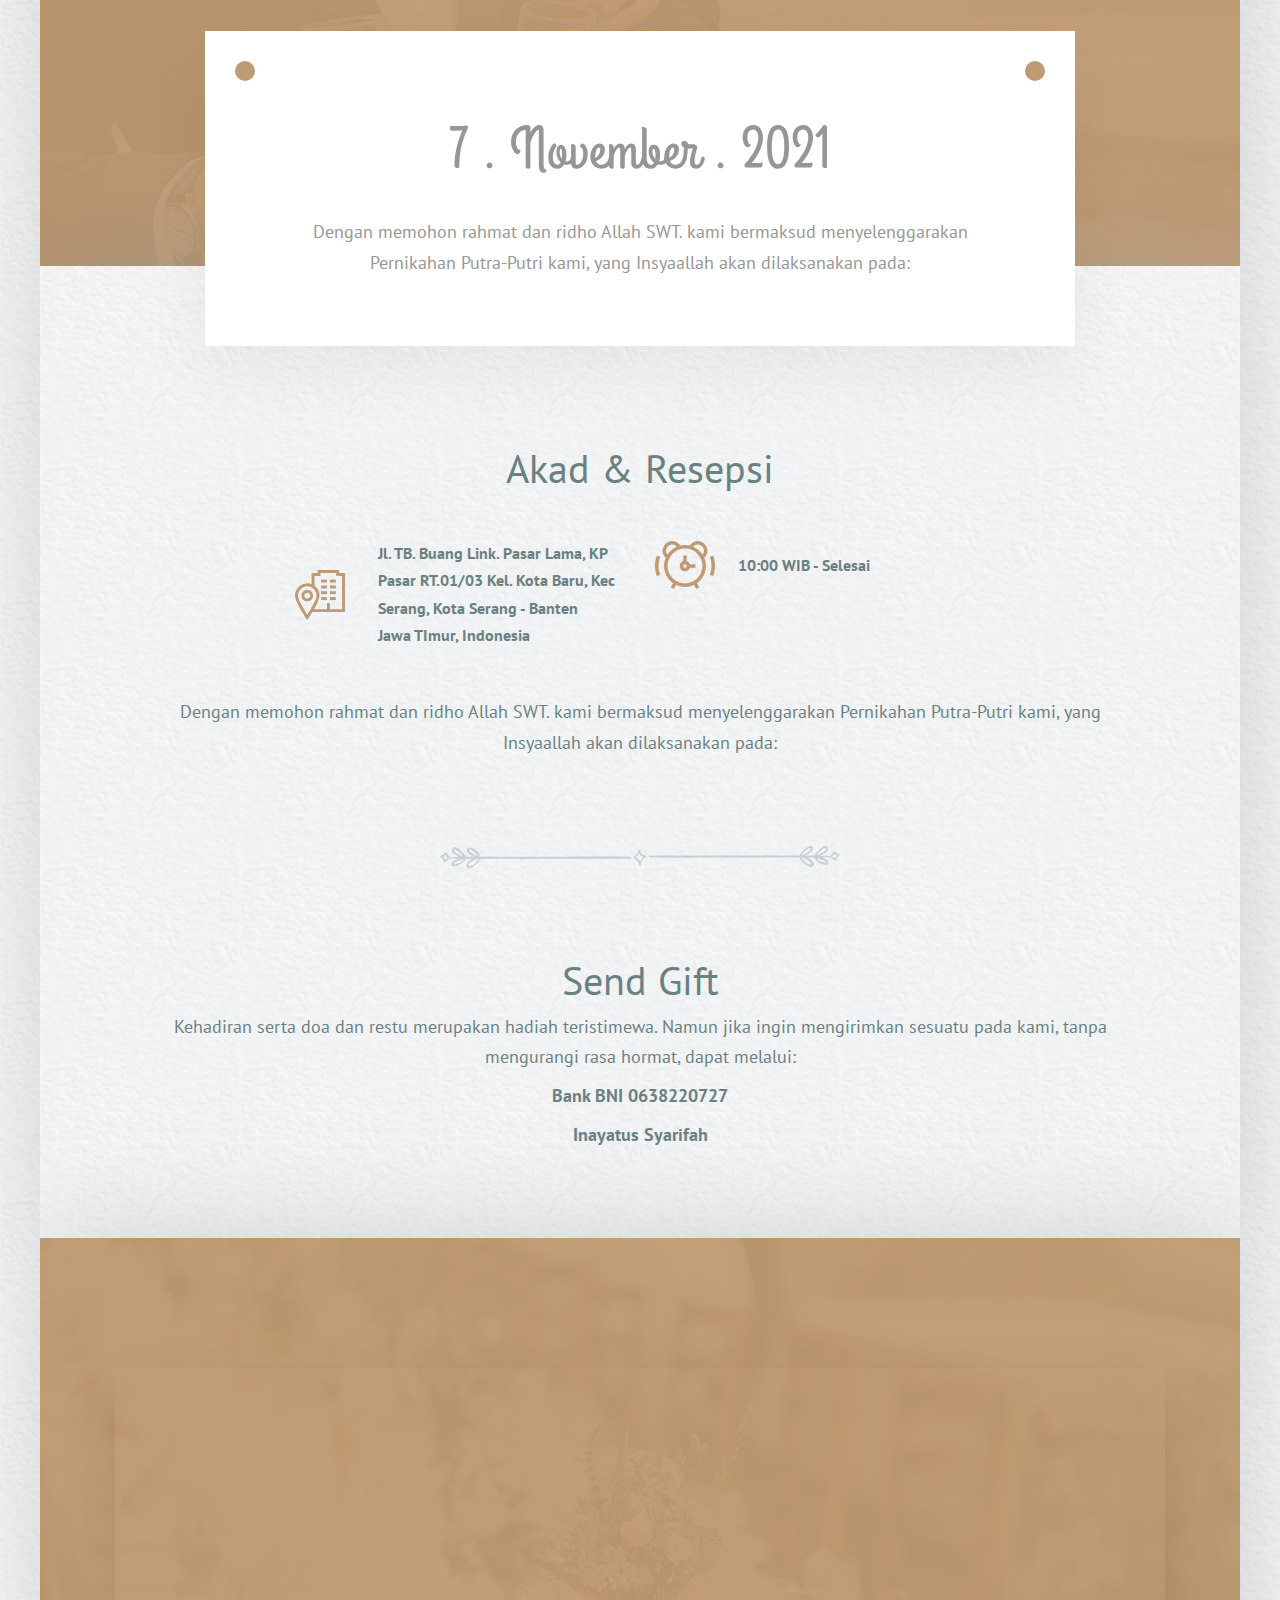
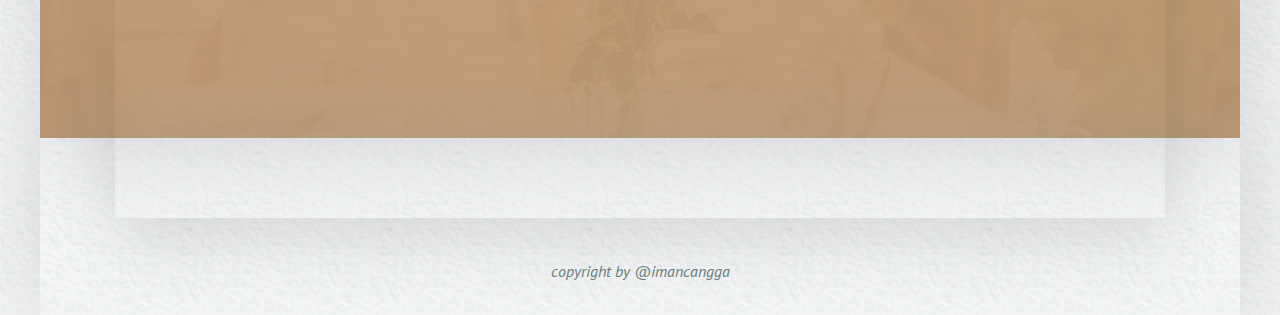
==== commit e0113f6d: "add title addres" ====
--- a/index.html
+++ b/index.html
@@ -110,6 +110,7 @@
         <div class="container">
             <div class="row">
                 <div class="col-md-8 offset-md-2">
+                    <h3 class="text-center my-5 mx-5">Akad & Resepsi</h3>
                     <div class="row">
                         <div class="col-md-6 col-sm-6">
                             <div class="row">
